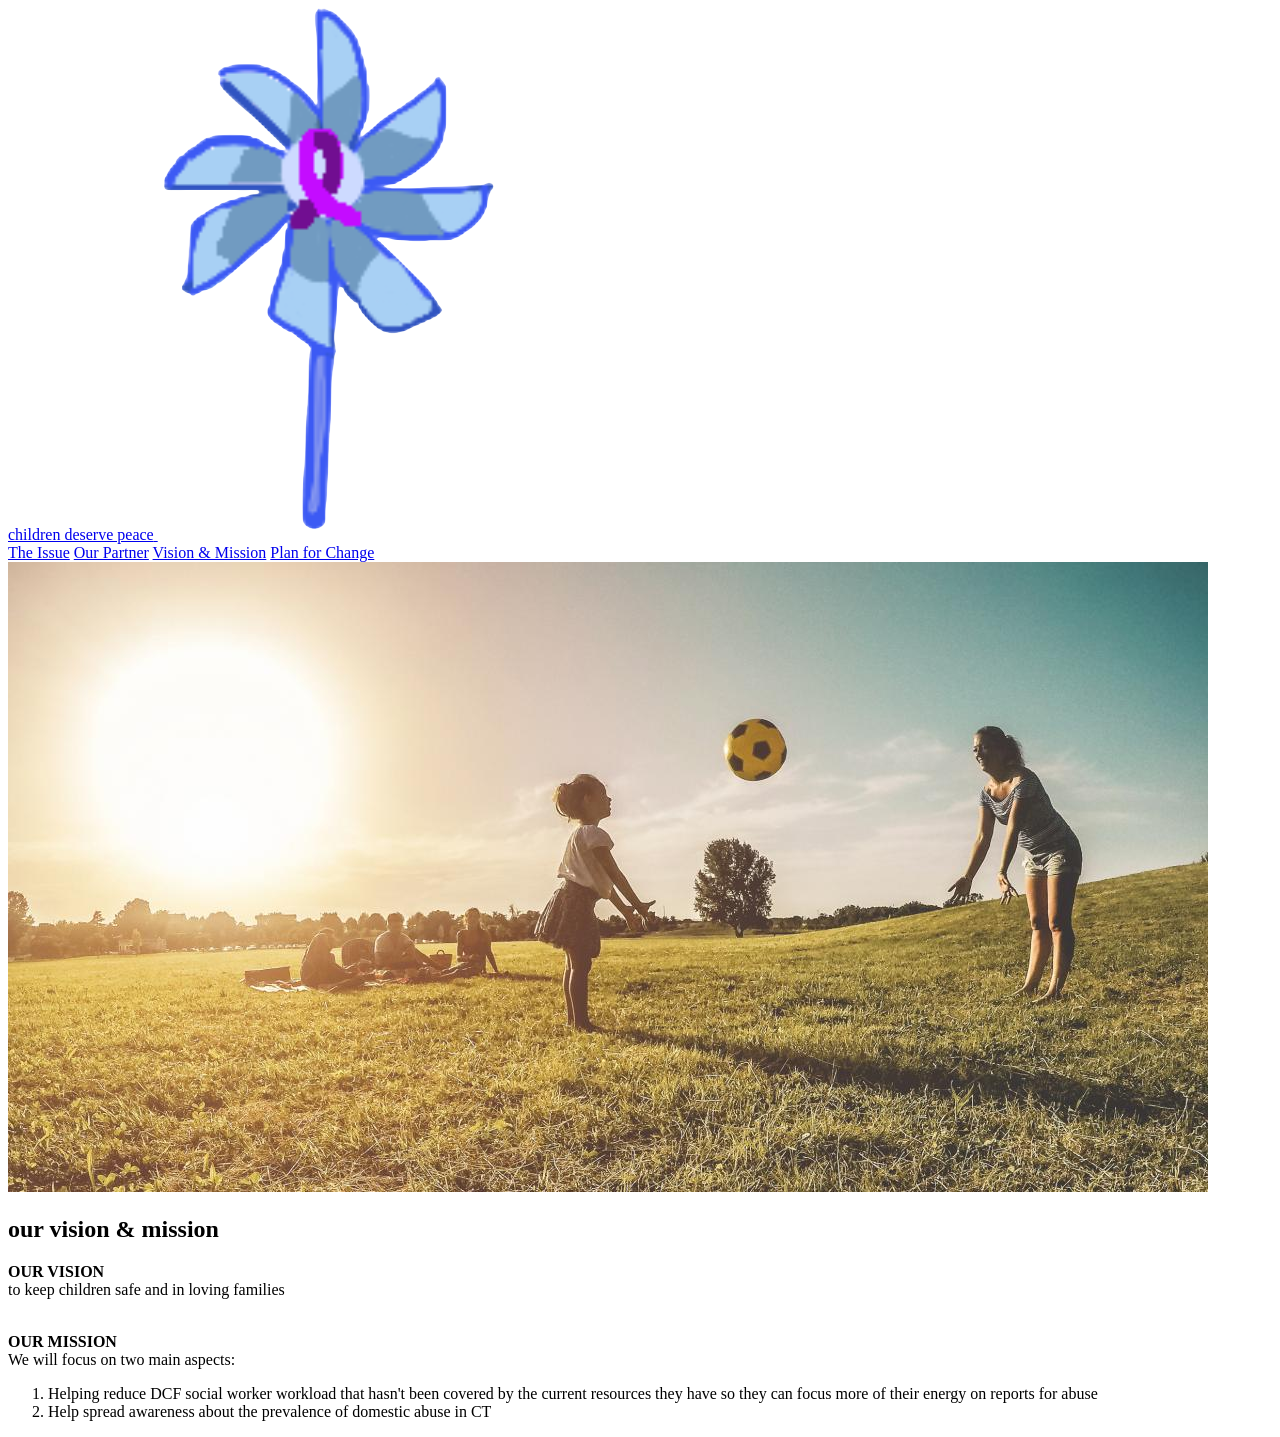
==== mission.html @ 307a0512 "all html pages done no css tho yahoo!!!" ====
<!DOCTYPE html>
<html lang="en">

<head>
    <meta charset="utf-8" />
    <meta name="viewport" content="width=device-width, initial-scale=1.0" />
    <title>Vision &amp; Mission | Children Deserve Peace</title>
    <!-- Navigation bar -->
    <header class="navbar">
        <a class="logo" href="index.html">
            <span>children deserve peace</span>
            <img src="images/cdplogohealth.png" alt="blue pinwheel with purple ribbon">
        </a>

        <nav>
            <a href="problem.html">The Issue</a>
            <a href="partners.html">Our Partner</a>
            <a href="mission.html">Vision &amp; Mission</a>
            <a href="plan.html">Plan for Change</a>
        </nav>
    </header>
</head>

<body>
    <section class="top_banner">
        <img class="top_banner_image" , src="images/kid_and_parent_in_sun.jpg" , alt="children playing outside">
        <h1>our vision & mission</h1>
    </section>
    <section class="topics_overview">
        <p><strong>OUR VISION</strong> <br>
            to keep children safe and in loving families<br><br></p>
        <p><strong>OUR MISSION</strong><br>
            We will focus on two main aspects:
        <ol>
            <li>Helping reduce DCF social worker workload that hasn't
                been covered by the current resources they have so they can
                focus more of their energy on reports for abuse</li>
            <li>Help spread awareness about the prevalence of domestic abuse in CT</li>
        </ol>
        </p>
    </section>
</body>

</html>
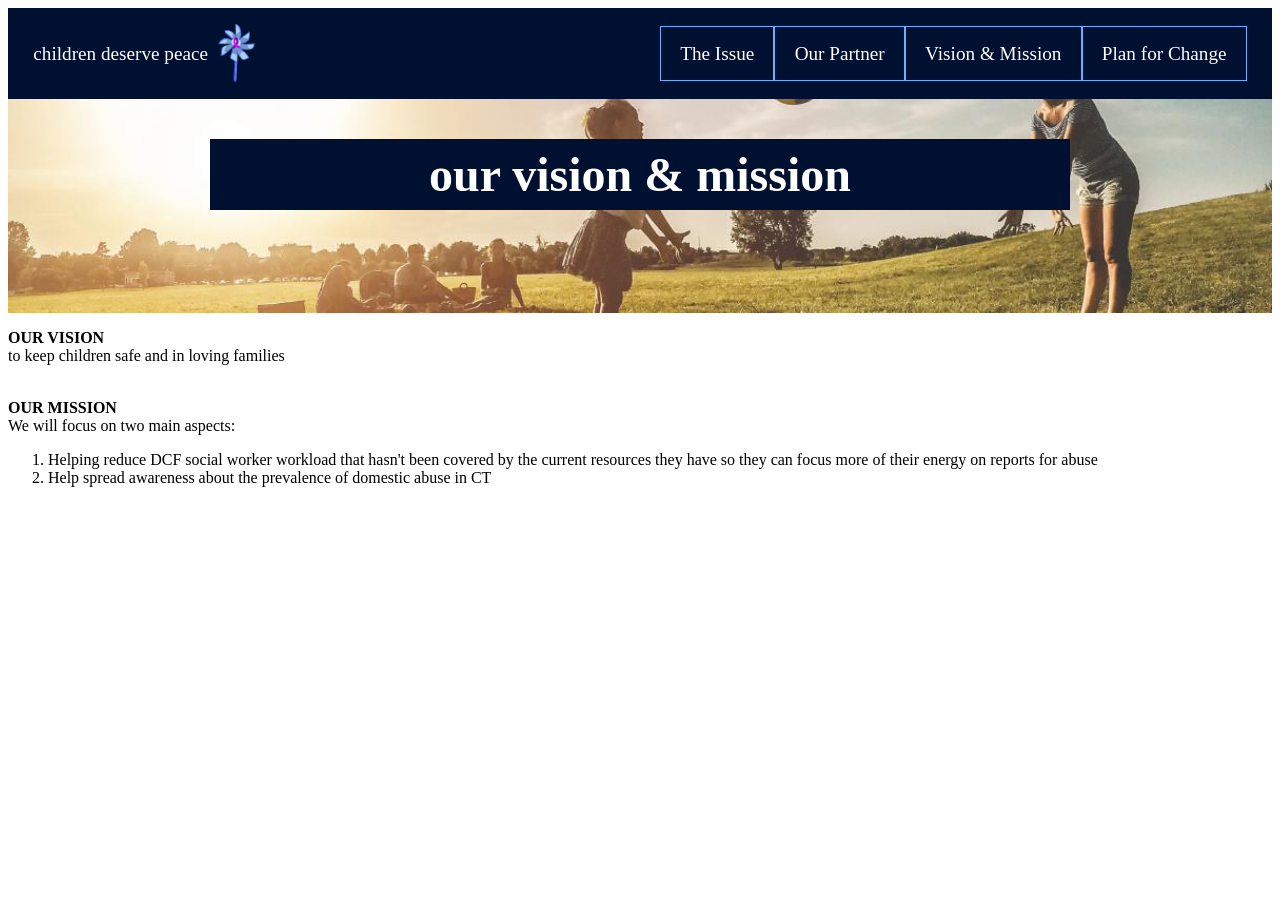
==== commit 8031b3a9: "added css links to all html pages oops. also moved nav bar out of header" ====
--- a/mission.html
+++ b/mission.html
@@ -2,9 +2,13 @@
 <html lang="en">
 
 <head>
+    <link rel="stylesheet" href="style.css">
     <meta charset="utf-8" />
     <meta name="viewport" content="width=device-width, initial-scale=1.0" />
     <title>Vision &amp; Mission | Children Deserve Peace</title>
+</head>
+
+<body>
     <!-- Navigation bar -->
     <header class="navbar">
         <a class="logo" href="index.html">
@@ -19,9 +23,6 @@
             <a href="plan.html">Plan for Change</a>
         </nav>
     </header>
-</head>
-
-<body>
     <section class="top_banner">
         <img class="top_banner_image" , src="images/kid_and_parent_in_sun.jpg" , alt="children playing outside">
         <h1>our vision & mission</h1>
--- a/style.css
+++ b/style.css
@@ -0,0 +1,117 @@
+* {
+    box-sizing: border-box;
+}
+.navbar{
+    background-color: #001030;
+    display: flex;
+    justify-content: space-between;
+    align-items: center;
+    gap: 1em;
+    padding: 0.5rem 2%;
+}
+
+.logo{
+    display: flex;
+    align-items: center;
+    gap: 0.5em;
+    padding: 0.5rem 0;
+    color: white;
+    text-decoration: none;
+    font-size: 1.2rem;
+}
+
+.logo img {
+  width: 2em;
+  height: auto;
+}
+
+nav {
+  display: flex;
+  flex-wrap: wrap;
+  justify-content: flex-end;
+}
+
+nav a {
+  color: white;
+  text-decoration: none;
+  padding: 0.8em 1em;
+  border: 1px solid #66b2ff;
+  font-size: 1.2rem;
+}
+
+nav a:hover {
+  background: #66b2ff;
+}
+
+/* hero image */
+.top_banner {
+    display: flex;
+    justify-content: center;
+    padding: 0 10% 5%;
+    position: relative;
+}
+
+.top_banner_image {
+    position: absolute;
+    inset: 0;
+    width: 100%;
+    height: 100%;
+    object-fit: cover;
+    object-position: center;
+}
+
+.top_banner h1{
+    position: relative;
+    color: white;
+    font-size: 3rem;
+    text-align: center;
+    width: 85%;
+    padding: 0.5rem 0.3rem;
+    background-color: #001030;
+}
+
+/* Main content area */
+main {
+  padding: 1.5rem 5%;
+}
+
+.topics-overview{
+    padding: 1rem 2%;
+    margin-bottom: 1rem;
+    text-align: center;
+    font-size: 1rem;
+}
+
+/* Information cards */
+
+.card-general {
+    border: 1px solid #66b2ff;
+    padding: 1rem 5%;
+    min-width: 0;
+}
+
+.info-cards-2 {
+    display: grid;
+    grid-template-columns: 1fr 1fr;
+    gap: 1rem;
+}
+
+.info_card_wide{
+    display: flex;
+    align-items: center;
+    justify-content: center;
+}
+
+.info_card_squish_long{
+    display: flex;
+    align-items: center;
+    justify-content: center;
+    width:50%;
+}
+
+.info_card_squish_short{
+    display: right;
+    align-items: center;
+    justify-content: center;
+    width:50%;
+}
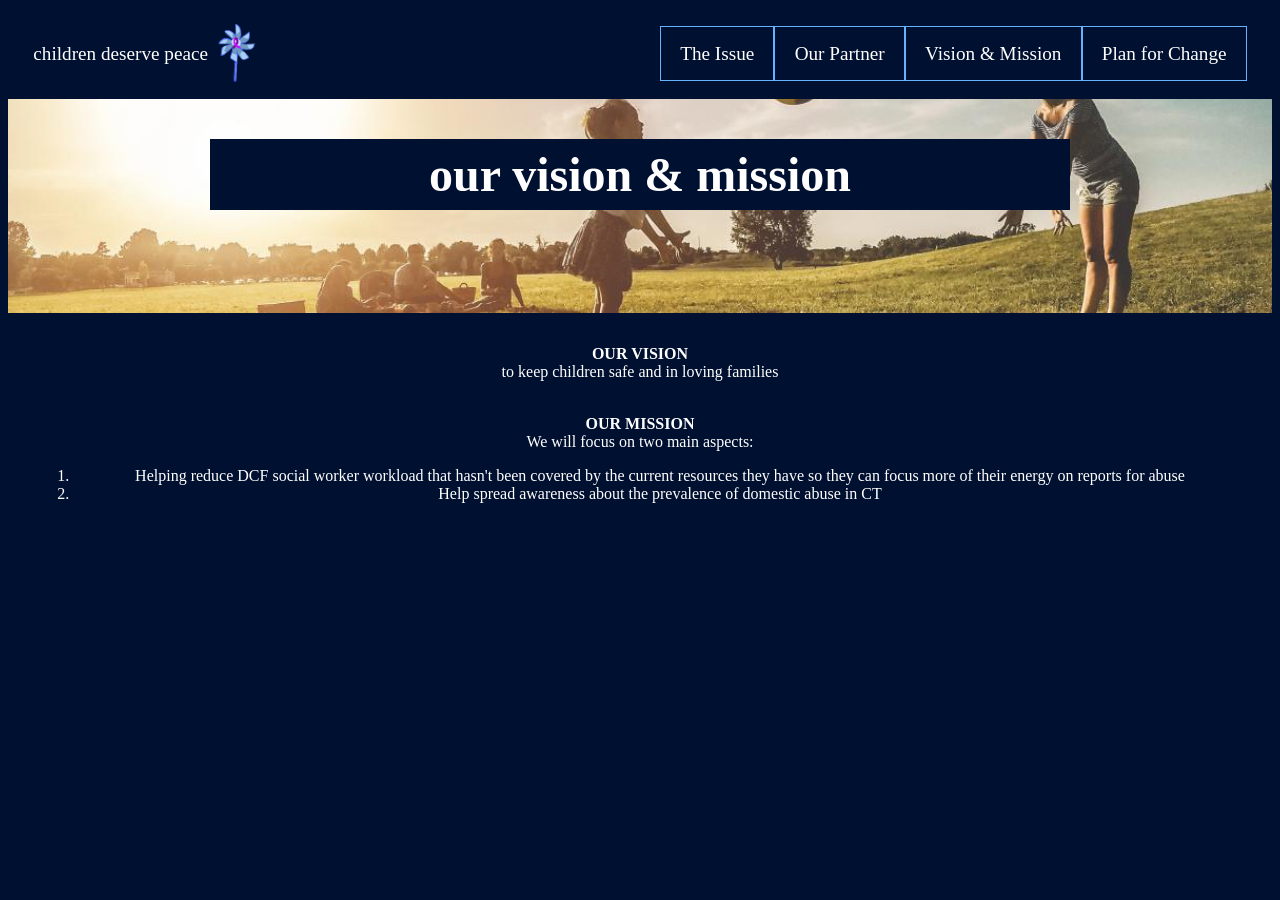
==== commit 49757982: "bug fix topics_overview was changed to topics-overview i changed cards to actually be made into grid" ====
--- a/mission.html
+++ b/mission.html
@@ -27,7 +27,7 @@
         <img class="top_banner_image" , src="images/kid_and_parent_in_sun.jpg" , alt="children playing outside">
         <h1>our vision & mission</h1>
     </section>
-    <section class="topics_overview">
+    <section class="topics-overview">
         <p><strong>OUR VISION</strong> <br>
             to keep children safe and in loving families<br><br></p>
         <p><strong>OUR MISSION</strong><br>
--- a/style.css
+++ b/style.css
@@ -1,5 +1,8 @@
 * {
     box-sizing: border-box;
+    background-color:#001030;
+    color: white;
+    font: verdana, sans-serif;
 }
 .navbar{
     background-color: #001030;
@@ -100,18 +103,4 @@
     display: flex;
     align-items: center;
     justify-content: center;
-}
-
-.info_card_squish_long{
-    display: flex;
-    align-items: center;
-    justify-content: center;
-    width:50%;
-}
-
-.info_card_squish_short{
-    display: right;
-    align-items: center;
-    justify-content: center;
-    width:50%;
 }
